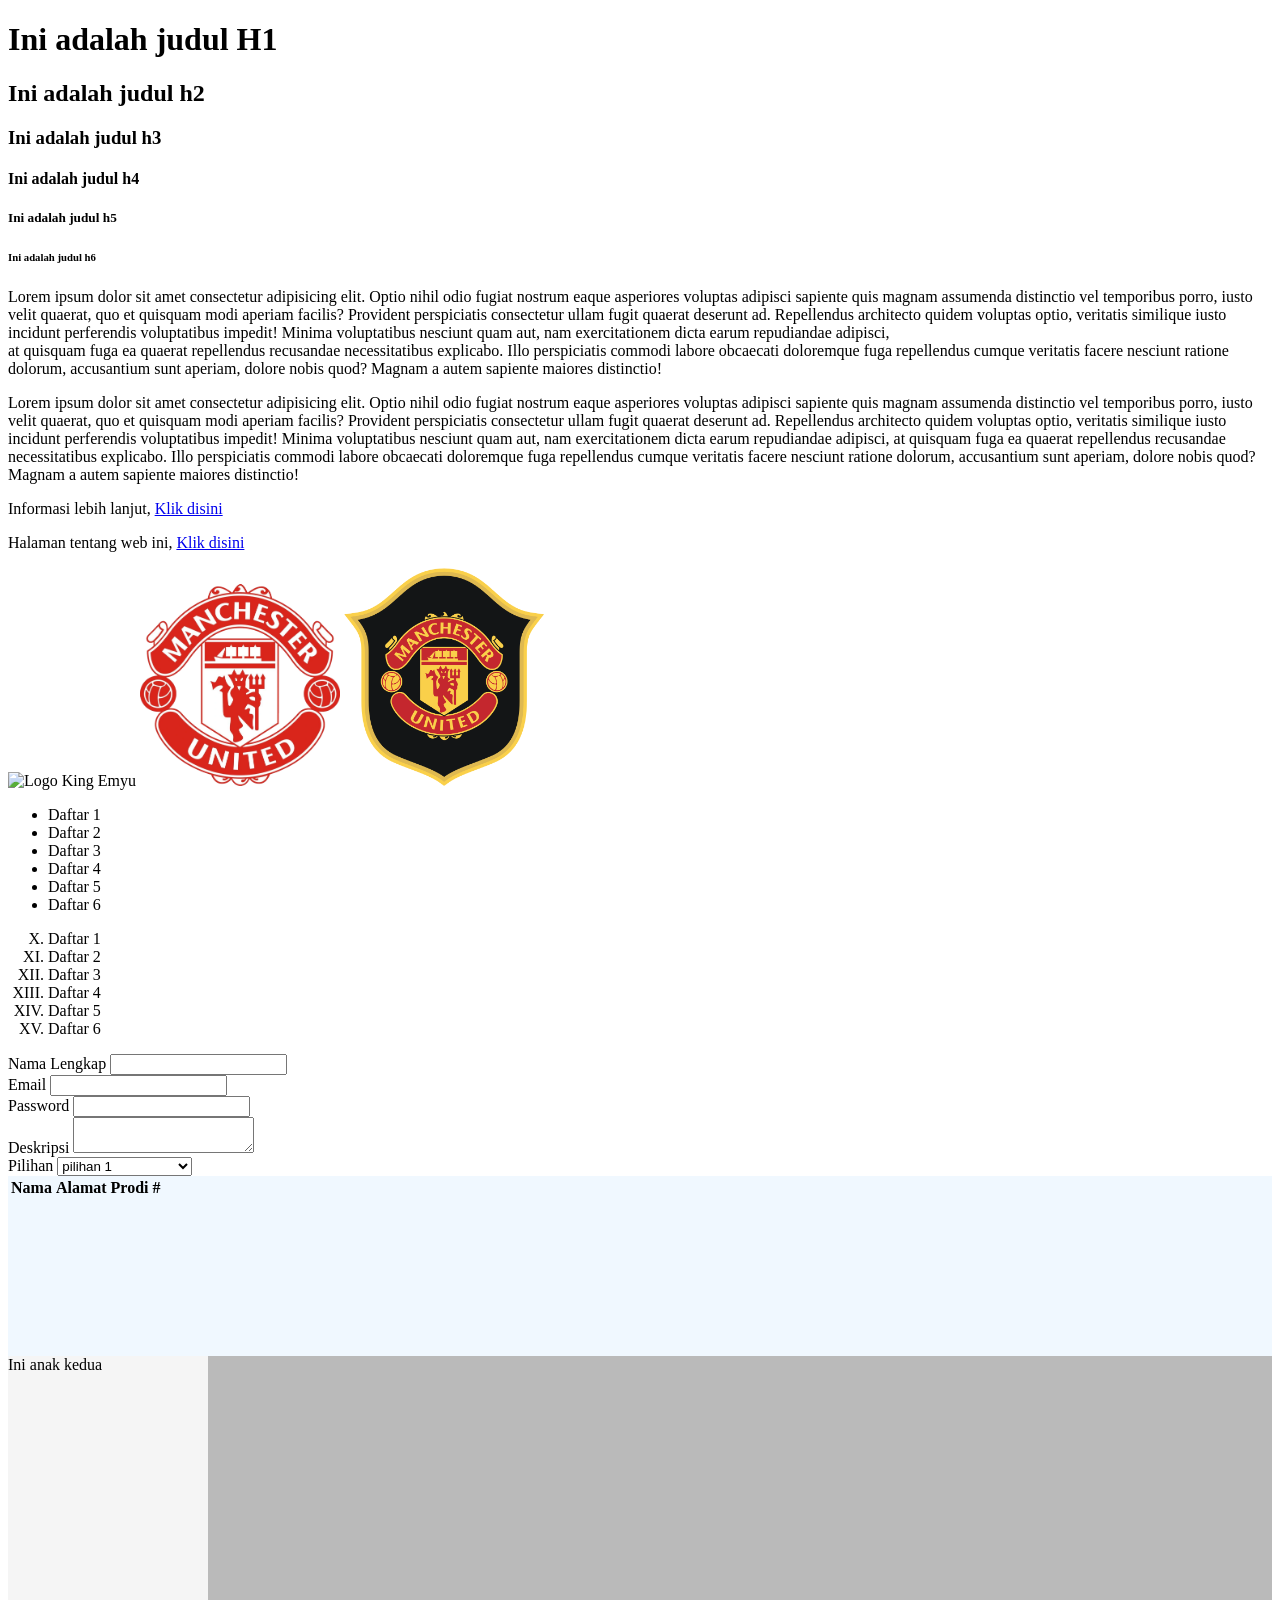
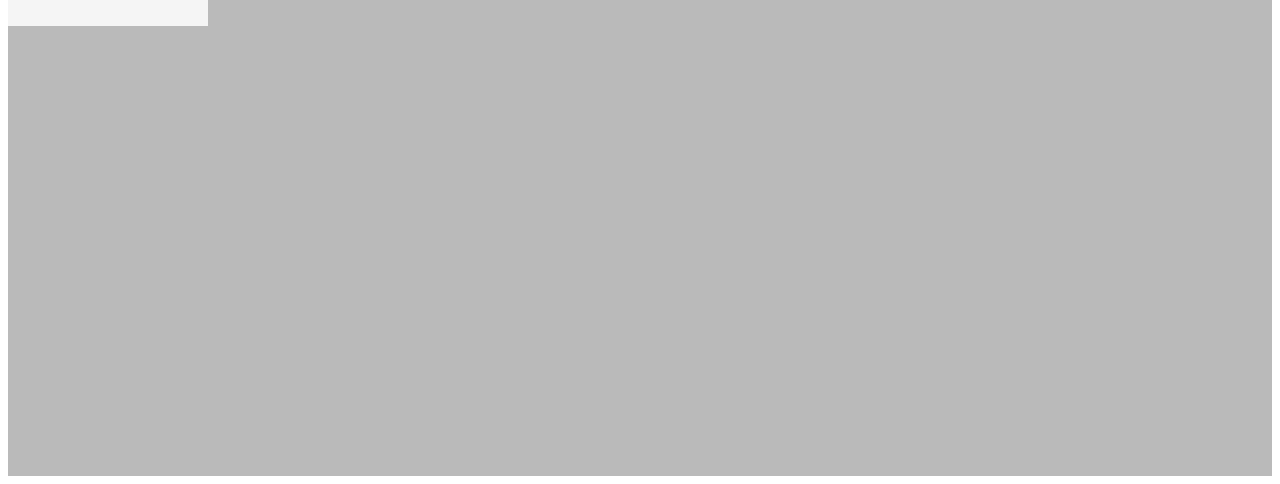
==== html/index.html @ 09df2356 "1.1" ====
<!DOCTYPE html>
<html lang="en">
<head>
    <meta charset="UTF-8">
    <meta name="viewport" content="width=device-width, initial-scale=1.0">
    <title>Document</title>
</head>
<body>

    <!-- header -->

    <h1>Ini adalah judul H1</h1>
    <h2>Ini adalah judul h2</h2>
    <h3>Ini adalah judul h3</h3>
    <h4>Ini adalah judul h4</h4>
    <h5>Ini adalah judul h5</h5>
    <h6>Ini adalah judul h6</h6>

    <!-- paragraf -->
     <p>Lorem ipsum dolor sit amet consectetur adipisicing elit. Optio nihil odio fugiat nostrum eaque asperiores voluptas adipisci sapiente quis magnam assumenda distinctio vel temporibus porro, iusto velit quaerat, quo et quisquam modi aperiam facilis? Provident perspiciatis consectetur ullam fugit quaerat deserunt ad. Repellendus architecto quidem voluptas optio, veritatis similique iusto incidunt perferendis voluptatibus impedit! Minima voluptatibus nesciunt quam aut, nam exercitationem dicta earum repudiandae adipisci, 
        <br> at quisquam fuga ea quaerat repellendus recusandae necessitatibus explicabo. Illo perspiciatis commodi labore obcaecati doloremque fuga repellendus cumque veritatis facere nesciunt ratione dolorum, accusantium sunt aperiam, dolore nobis quod? Magnam a autem sapiente maiores distinctio!</p>
     <p>Lorem ipsum dolor sit amet consectetur adipisicing elit. Optio nihil odio fugiat nostrum eaque asperiores voluptas adipisci sapiente quis magnam assumenda distinctio vel temporibus porro, iusto velit quaerat, quo et quisquam modi aperiam facilis? Provident perspiciatis consectetur ullam fugit quaerat deserunt ad. Repellendus architecto quidem voluptas optio, veritatis similique iusto incidunt perferendis voluptatibus impedit! Minima voluptatibus nesciunt quam aut, nam exercitationem dicta earum repudiandae adipisci, at quisquam fuga ea quaerat repellendus recusandae necessitatibus explicabo. Illo perspiciatis commodi labore obcaecati doloremque fuga repellendus cumque veritatis facere nesciunt ratione dolorum, accusantium sunt aperiam, dolore nobis quod? Magnam a autem sapiente maiores distinctio!</p>


     <p>Informasi lebih lanjut, <a href="https://www.idn.id/about-us/" target="_blank" title="Halaman tentang IDN">Klik disini</a> </p>
     <p>Halaman tentang web ini, <a href="tentang.html" target="_blank">Klik disini</a> </p>

     <img src="https://crystalpng.com/wp-content/uploads/2025/10/Manchester-United-Logo.png" alt="Logo King Emyu" width="300">
     <img src="images/emyu.webp" alt="Emyu 1" width="200">
     <img src="images/emyu.png" alt="Emyu 2" width="200">

     <!-- Membuat daftar pada HTML -->
     <!-- ul -> unordered list -->
      <ul>
        <li>Daftar 1</li>
        <li>Daftar 2</li>
        <li>Daftar 3</li>
        <li>Daftar 4</li>
        <li>Daftar 5</li>
        <li>Daftar 6</li>
      </ul>

     <!-- ol -> odered list -->
      <ol type="I" start="10">
        <li>Daftar 1</li>
        <li>Daftar 2</li>
        <li>Daftar 3</li>
        <li>Daftar 4</li>
        <li>Daftar 5</li>
        <li>Daftar 6</li>
      </ol>

       <!-- form html -->

       <form action="" method="post">
        <div class="">
            <label for="">Nama Lengkap</label>
            <input type="text" name="name" id="name">
        </div>
        <div class="">
            <label for="">Email</label>
            <input type="email" name="email" id="email">
        </div>
        <div class="">
            <label for="">Password</label>
            <input type="password" name="password" id="email">
        </div>
        <div class="">
            <label for="">Deskripsi</label>
            <textarea name="desc" id=""></textarea>
        </div>
        <div class="">
            <label for="">Pilihan</label>
            <select name="pilihan" id="">
                <option value="" disabled>Pilih Pilihan berikut</option>
                <option value="pilihan 1">pilihan 1</option>
                <option value="pilihan 1">pilihan 1</option>
                <option value="pilihan 1">pilihan 1</option>
                <option value="pilihan 1">pilihan 1</option>
                <option value="pilihan 1">pilihan 1</option>
            </select>
        </div>
       </form>



      <div class="" style="height: 100vh; background-color: #bababa; padding: 0; margin: 0;">
        <div class="" style="background-color: #f0f8ff; height: 20%;">
            <table>
                <!-- thead digunakan untuk header -->
                 <thead>
                    <th>Nama</th>
                    <th>Alamat</th>
                    <th>Prodi</th>
                    <th>#</th>
                 </thead>
            </table>
        </div>
        <div class="" style="background-color: #f5f5f5; height: 30%; width: 200px;">
            Ini anak kedua
        </div>
      </div>





</body>
</html>
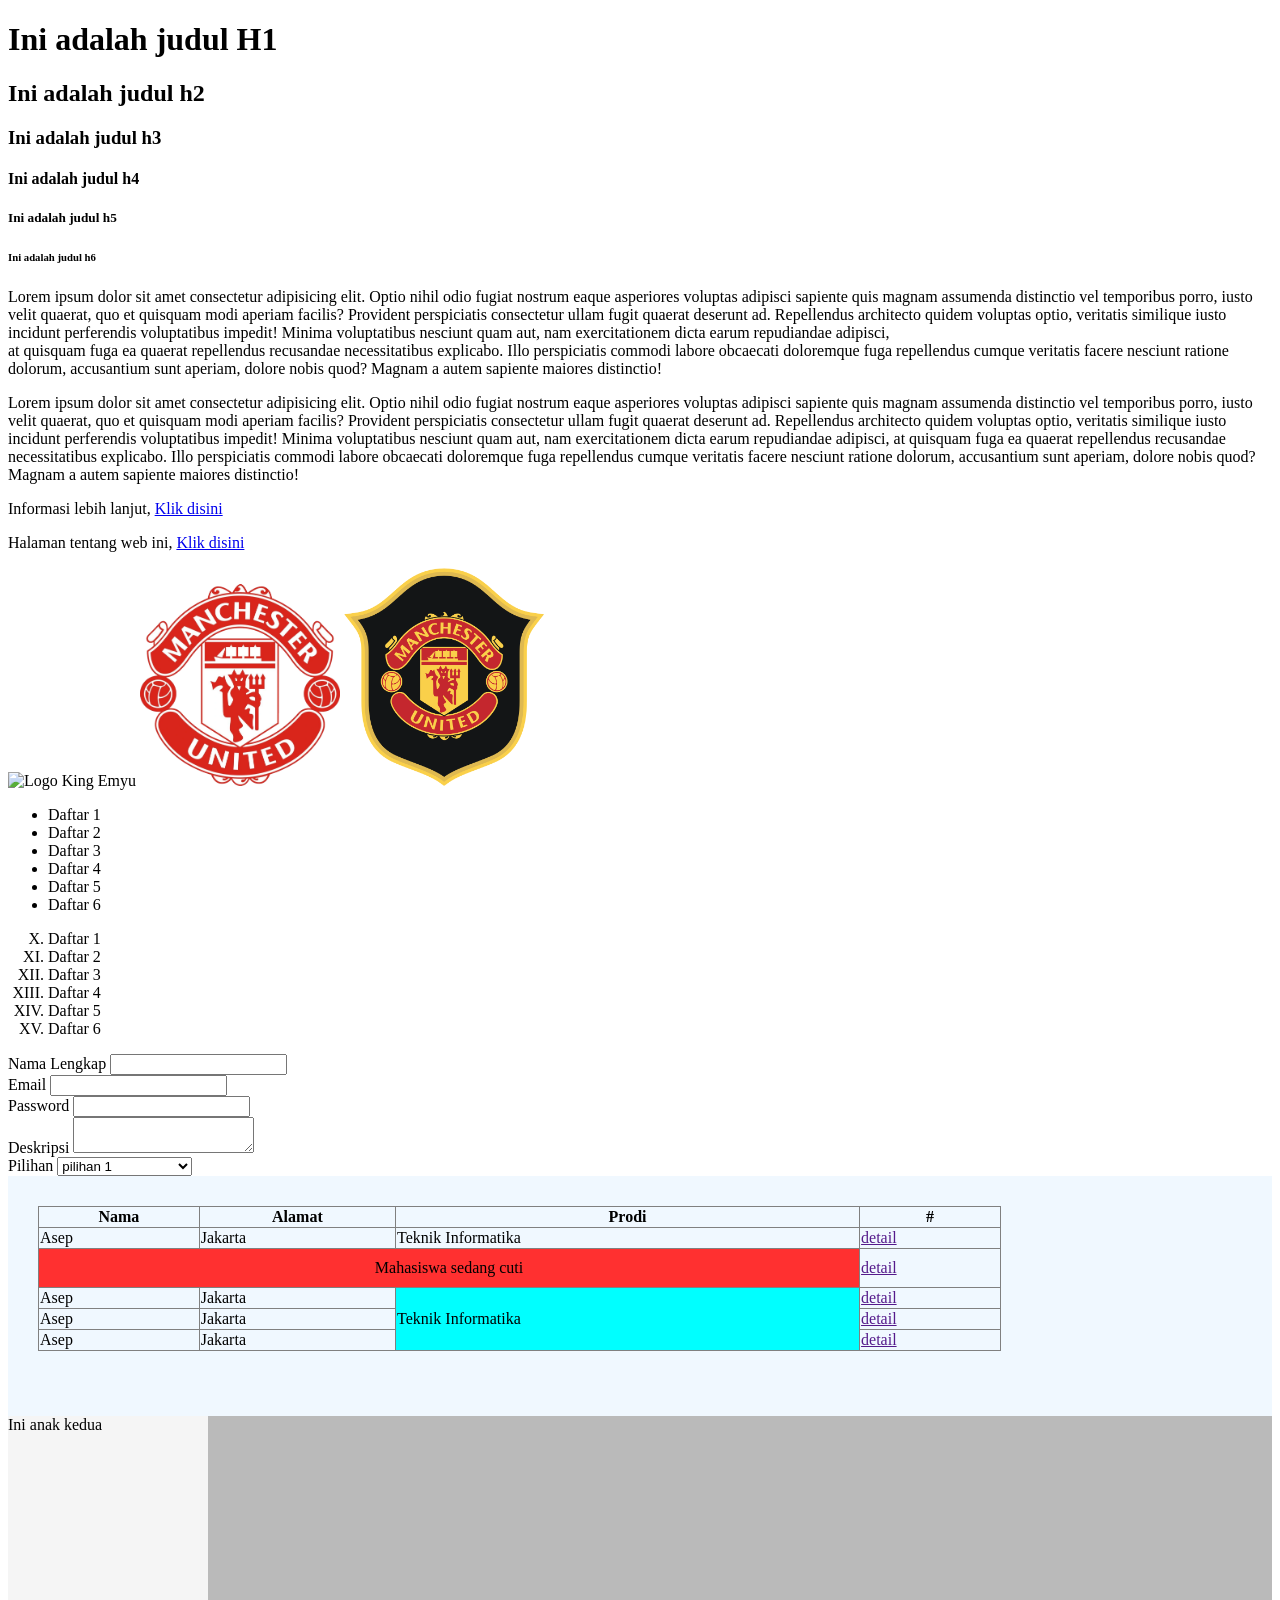
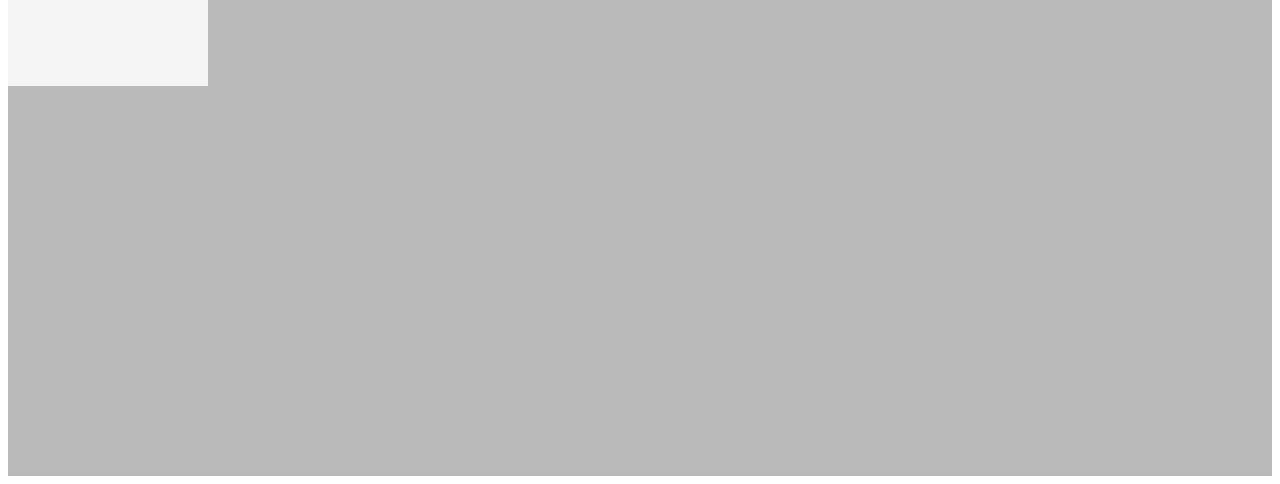
==== commit b0357f69: "1.2" ====
--- a/html/index.html
+++ b/html/index.html
@@ -1,12 +1,11 @@
-<!DOCTYPE html>
+<!doctype html>
 <html lang="en">
-<head>
-    <meta charset="UTF-8">
-    <meta name="viewport" content="width=device-width, initial-scale=1.0">
+  <head>
+    <meta charset="UTF-8" />
+    <meta name="viewport" content="width=device-width, initial-scale=1.0" />
     <title>Document</title>
-</head>
-<body>
-
+  </head>
+  <body>
     <!-- header -->
 
     <h1>Ini adalah judul H1</h1>
@@ -17,93 +16,166 @@
     <h6>Ini adalah judul h6</h6>
 
     <!-- paragraf -->
-     <p>Lorem ipsum dolor sit amet consectetur adipisicing elit. Optio nihil odio fugiat nostrum eaque asperiores voluptas adipisci sapiente quis magnam assumenda distinctio vel temporibus porro, iusto velit quaerat, quo et quisquam modi aperiam facilis? Provident perspiciatis consectetur ullam fugit quaerat deserunt ad. Repellendus architecto quidem voluptas optio, veritatis similique iusto incidunt perferendis voluptatibus impedit! Minima voluptatibus nesciunt quam aut, nam exercitationem dicta earum repudiandae adipisci, 
-        <br> at quisquam fuga ea quaerat repellendus recusandae necessitatibus explicabo. Illo perspiciatis commodi labore obcaecati doloremque fuga repellendus cumque veritatis facere nesciunt ratione dolorum, accusantium sunt aperiam, dolore nobis quod? Magnam a autem sapiente maiores distinctio!</p>
-     <p>Lorem ipsum dolor sit amet consectetur adipisicing elit. Optio nihil odio fugiat nostrum eaque asperiores voluptas adipisci sapiente quis magnam assumenda distinctio vel temporibus porro, iusto velit quaerat, quo et quisquam modi aperiam facilis? Provident perspiciatis consectetur ullam fugit quaerat deserunt ad. Repellendus architecto quidem voluptas optio, veritatis similique iusto incidunt perferendis voluptatibus impedit! Minima voluptatibus nesciunt quam aut, nam exercitationem dicta earum repudiandae adipisci, at quisquam fuga ea quaerat repellendus recusandae necessitatibus explicabo. Illo perspiciatis commodi labore obcaecati doloremque fuga repellendus cumque veritatis facere nesciunt ratione dolorum, accusantium sunt aperiam, dolore nobis quod? Magnam a autem sapiente maiores distinctio!</p>
+    <p>
+      Lorem ipsum dolor sit amet consectetur adipisicing elit. Optio nihil odio
+      fugiat nostrum eaque asperiores voluptas adipisci sapiente quis magnam
+      assumenda distinctio vel temporibus porro, iusto velit quaerat, quo et
+      quisquam modi aperiam facilis? Provident perspiciatis consectetur ullam
+      fugit quaerat deserunt ad. Repellendus architecto quidem voluptas optio,
+      veritatis similique iusto incidunt perferendis voluptatibus impedit!
+      Minima voluptatibus nesciunt quam aut, nam exercitationem dicta earum
+      repudiandae adipisci, <br />
+      at quisquam fuga ea quaerat repellendus recusandae necessitatibus
+      explicabo. Illo perspiciatis commodi labore obcaecati doloremque fuga
+      repellendus cumque veritatis facere nesciunt ratione dolorum, accusantium
+      sunt aperiam, dolore nobis quod? Magnam a autem sapiente maiores
+      distinctio!
+    </p>
+    <p>
+      Lorem ipsum dolor sit amet consectetur adipisicing elit. Optio nihil odio
+      fugiat nostrum eaque asperiores voluptas adipisci sapiente quis magnam
+      assumenda distinctio vel temporibus porro, iusto velit quaerat, quo et
+      quisquam modi aperiam facilis? Provident perspiciatis consectetur ullam
+      fugit quaerat deserunt ad. Repellendus architecto quidem voluptas optio,
+      veritatis similique iusto incidunt perferendis voluptatibus impedit!
+      Minima voluptatibus nesciunt quam aut, nam exercitationem dicta earum
+      repudiandae adipisci, at quisquam fuga ea quaerat repellendus recusandae
+      necessitatibus explicabo. Illo perspiciatis commodi labore obcaecati
+      doloremque fuga repellendus cumque veritatis facere nesciunt ratione
+      dolorum, accusantium sunt aperiam, dolore nobis quod? Magnam a autem
+      sapiente maiores distinctio!
+    </p>
 
+    <p>
+      Informasi lebih lanjut,
+      <a
+        href="https://www.idn.id/about-us/"
+        target="_blank"
+        title="Halaman tentang IDN"
+        >Klik disini</a
+      >
+    </p>
+    <p>
+      Halaman tentang web ini,
+      <a href="tentang.html" target="_blank">Klik disini</a>
+    </p>
 
-     <p>Informasi lebih lanjut, <a href="https://www.idn.id/about-us/" target="_blank" title="Halaman tentang IDN">Klik disini</a> </p>
-     <p>Halaman tentang web ini, <a href="tentang.html" target="_blank">Klik disini</a> </p>
+    <img
+      src="https://crystalpng.com/wp-content/uploads/2025/10/Manchester-United-Logo.png"
+      alt="Logo King Emyu"
+      width="300"
+    />
+    <img src="images/emyu.webp" alt="Emyu 1" width="200" />
+    <img src="images/emyu.png" alt="Emyu 2" width="200" />
 
-     <img src="https://crystalpng.com/wp-content/uploads/2025/10/Manchester-United-Logo.png" alt="Logo King Emyu" width="300">
-     <img src="images/emyu.webp" alt="Emyu 1" width="200">
-     <img src="images/emyu.png" alt="Emyu 2" width="200">
+    <!-- Membuat daftar pada HTML -->
+    <!-- ul -> unordered list -->
+    <ul>
+      <li>Daftar 1</li>
+      <li>Daftar 2</li>
+      <li>Daftar 3</li>
+      <li>Daftar 4</li>
+      <li>Daftar 5</li>
+      <li>Daftar 6</li>
+    </ul>
 
-     <!-- Membuat daftar pada HTML -->
-     <!-- ul -> unordered list -->
-      <ul>
-        <li>Daftar 1</li>
-        <li>Daftar 2</li>
-        <li>Daftar 3</li>
-        <li>Daftar 4</li>
-        <li>Daftar 5</li>
-        <li>Daftar 6</li>
-      </ul>
+    <!-- ol -> odered list -->
+    <ol type="I" start="10">
+      <li>Daftar 1</li>
+      <li>Daftar 2</li>
+      <li>Daftar 3</li>
+      <li>Daftar 4</li>
+      <li>Daftar 5</li>
+      <li>Daftar 6</li>
+    </ol>
 
-     <!-- ol -> odered list -->
-      <ol type="I" start="10">
-        <li>Daftar 1</li>
-        <li>Daftar 2</li>
-        <li>Daftar 3</li>
-        <li>Daftar 4</li>
-        <li>Daftar 5</li>
-        <li>Daftar 6</li>
-      </ol>
+    <!-- form html -->
 
-       <!-- form html -->
+    <form action="" method="post">
+      <div class="">
+        <label for="">Nama Lengkap</label>
+        <input type="text" name="name" id="name" />
+      </div>
+      <div class="">
+        <label for="">Email</label>
+        <input type="email" name="email" id="email" />
+      </div>
+      <div class="">
+        <label for="">Password</label>
+        <input type="password" name="password" id="email" />
+      </div>
+      <div class="">
+        <label for="">Deskripsi</label>
+        <textarea name="desc" id=""></textarea>
+      </div>
+      <div class="">
+        <label for="">Pilihan</label>
+        <select name="pilihan" id="">
+          <option value="" disabled>Pilih Pilihan berikut</option>
+          <option value="pilihan 1">pilihan 1</option>
+          <option value="pilihan 1">pilihan 1</option>
+          <option value="pilihan 1">pilihan 1</option>
+          <option value="pilihan 1">pilihan 1</option>
+          <option value="pilihan 1">pilihan 1</option>
+        </select>
+      </div>
+    </form>
 
-       <form action="" method="post">
-        <div class="">
-            <label for="">Nama Lengkap</label>
-            <input type="text" name="name" id="name">
-        </div>
-        <div class="">
-            <label for="">Email</label>
-            <input type="email" name="email" id="email">
-        </div>
-        <div class="">
-            <label for="">Password</label>
-            <input type="password" name="password" id="email">
-        </div>
-        <div class="">
-            <label for="">Deskripsi</label>
-            <textarea name="desc" id=""></textarea>
-        </div>
-        <div class="">
-            <label for="">Pilihan</label>
-            <select name="pilihan" id="">
-                <option value="" disabled>Pilih Pilihan berikut</option>
-                <option value="pilihan 1">pilihan 1</option>
-                <option value="pilihan 1">pilihan 1</option>
-                <option value="pilihan 1">pilihan 1</option>
-                <option value="pilihan 1">pilihan 1</option>
-                <option value="pilihan 1">pilihan 1</option>
-            </select>
-        </div>
-       </form>
+    <div
+      class=""
+      style="height: 100vh; background-color: #bababa; padding: 0; margin: 0"
+    >
+      <div
+        class=""
+        style="background-color: #f0f8ff; min-height: 20%; padding: 30px"
+      >
+        <table border="1" style="width: 80%; border-collapse: collapse">
+          <!-- thead digunakan untuk header -->
+          <thead>
+            <th>Nama</th>
+            <th>Alamat</th>
+            <th>Prodi</th>
+            <th>#</th>
+          </thead>
+          <tbody>
+            <!-- buatkan dulu row -->
+            <tr>
+              <td>Asep</td>
+              <td>Jakarta</td>
+              <td>Teknik Informatika</td>
+              <td><a href="">detail</a></td>
+            </tr>
+            <tr>
+              <td colspan="3" style="padding: 10px; text-align: center; background-color: #ff3030;">Mahasiswa sedang cuti</td>
+              <td><a href="">detail</a></td>
+            </tr>
+            <tr>
+              <td>Asep</td>
+              <td>Jakarta</td>
+              <td rowspan="3" style="background-color: #00ffff;" >Teknik Informatika</td>
+              <td><a href="">detail</a></td>
+            </tr>
+            <tr>
+              <td>Asep</td>
+              <td>Jakarta</td>
 
+              <td><a href="">detail</a></td>
+            </tr>
+            <tr>
+              <td>Asep</td>
+              <td>Jakarta</td>
 
-
-      <div class="" style="height: 100vh; background-color: #bababa; padding: 0; margin: 0;">
-        <div class="" style="background-color: #f0f8ff; height: 20%;">
-            <table>
-                <!-- thead digunakan untuk header -->
-                 <thead>
-                    <th>Nama</th>
-                    <th>Alamat</th>
-                    <th>Prodi</th>
-                    <th>#</th>
-                 </thead>
-            </table>
-        </div>
-        <div class="" style="background-color: #f5f5f5; height: 30%; width: 200px;">
-            Ini anak kedua
-        </div>
+              <td><a href="">detail</a></td>
+            </tr>
+          </tbody>
+        </table>
       </div>
-
-
-
-
-
-</body>
-</html>+      <div
+        class=""
+        style="background-color: #f5f5f5; height: 30%; width: 200px"
+      >
+        Ini anak kedua
+      </div>
+    </div>
+  </body>
+</html>
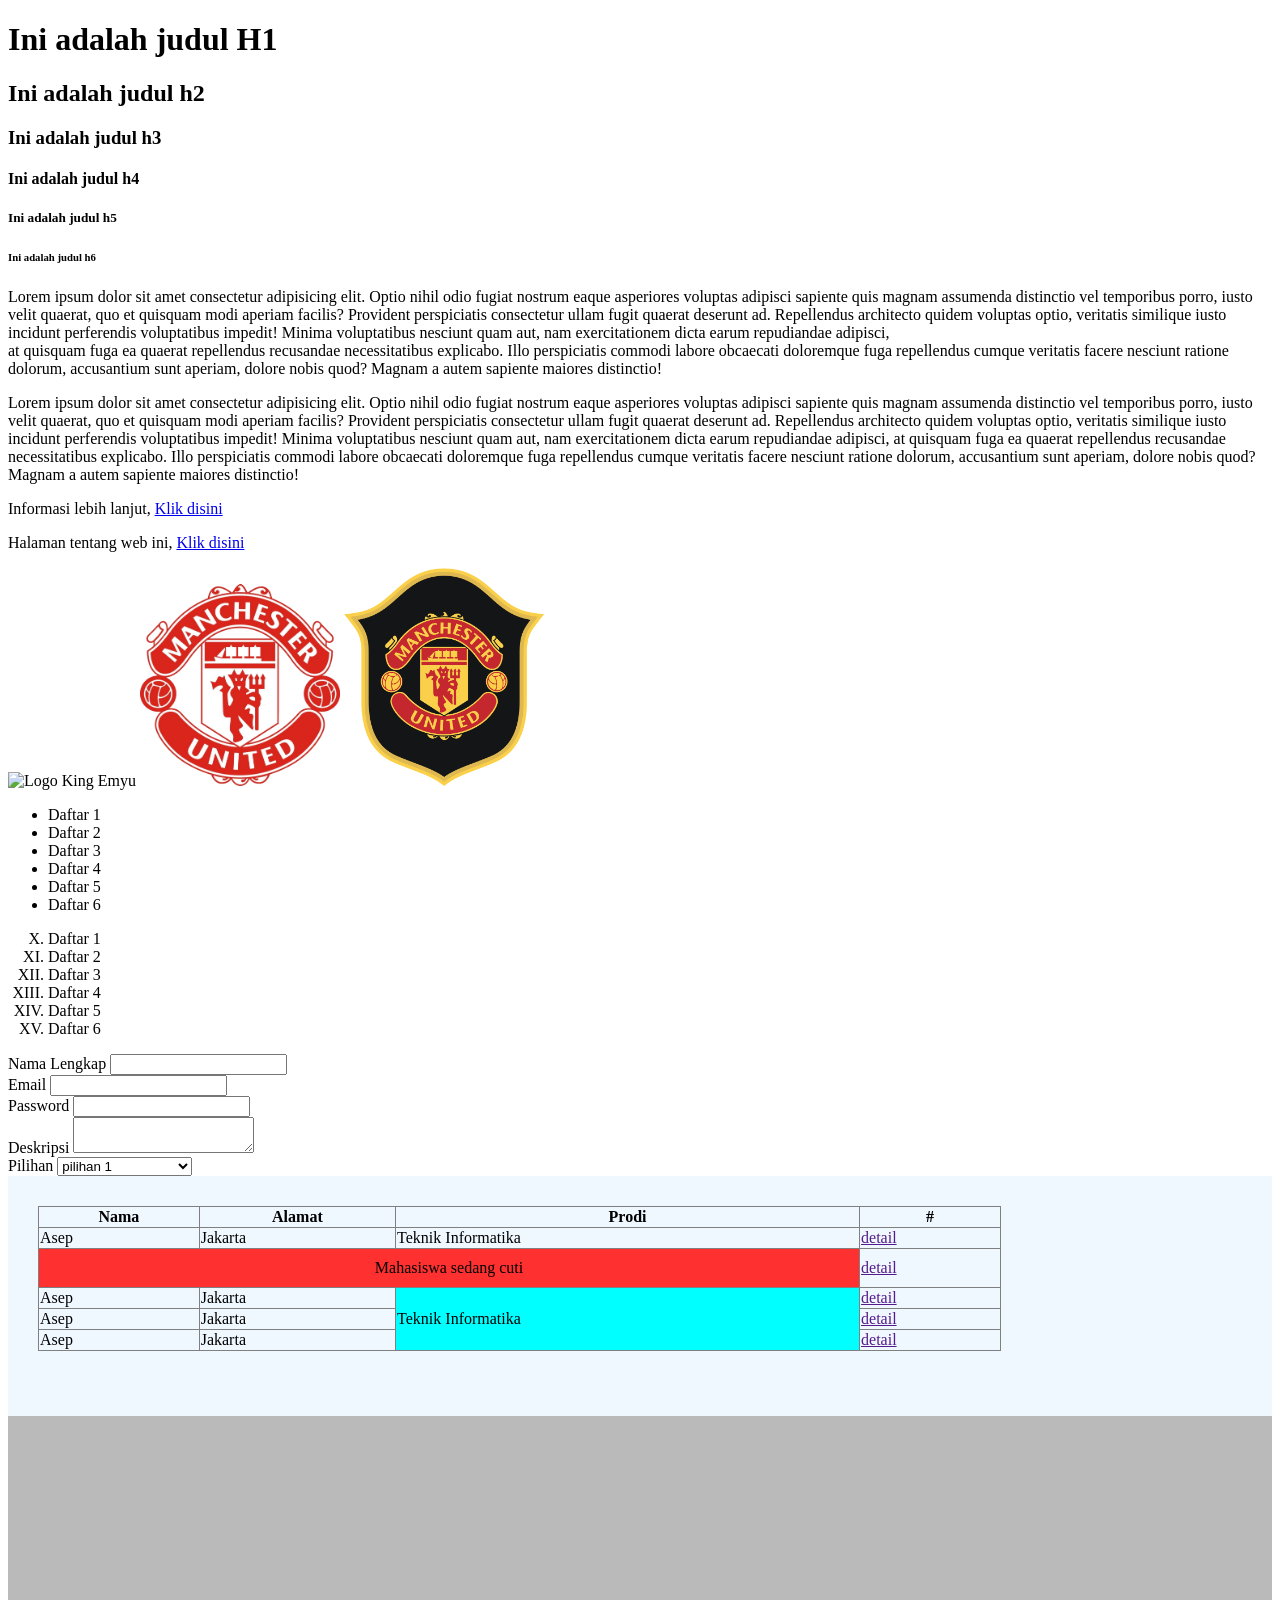
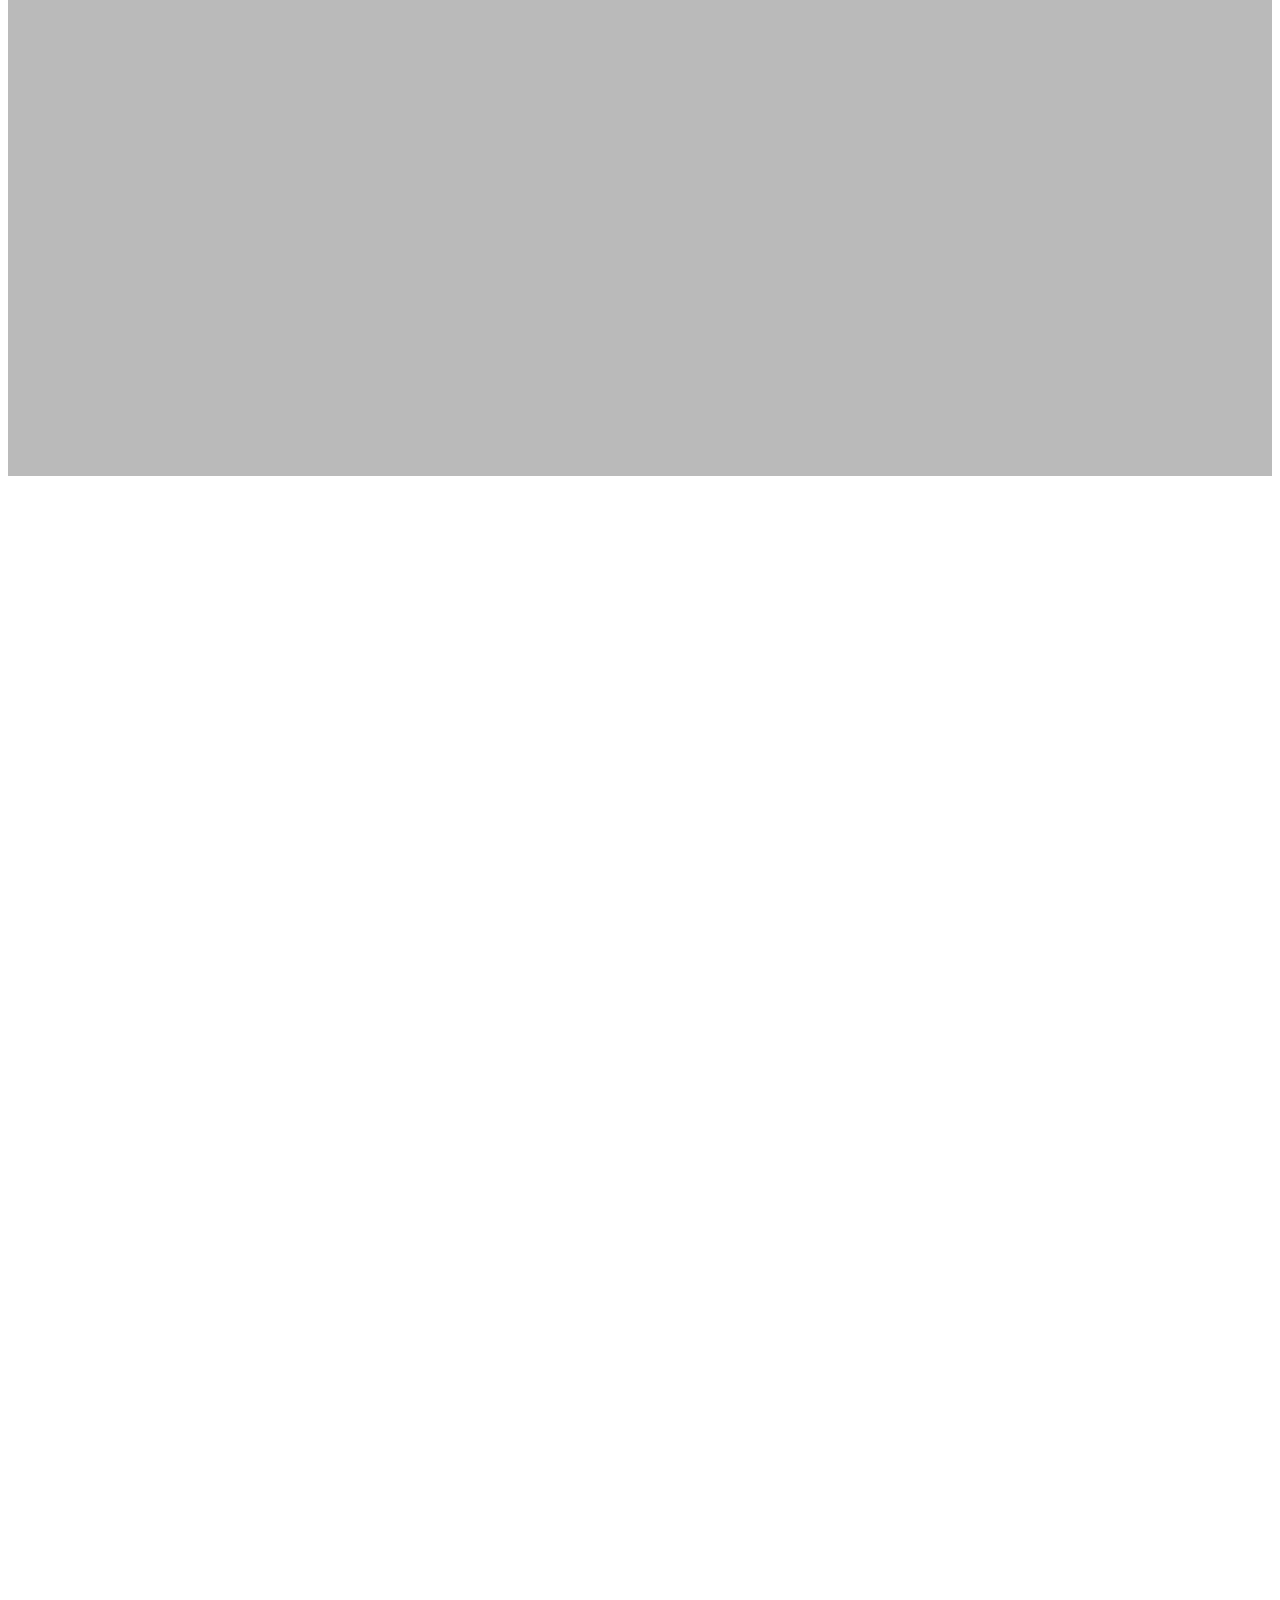
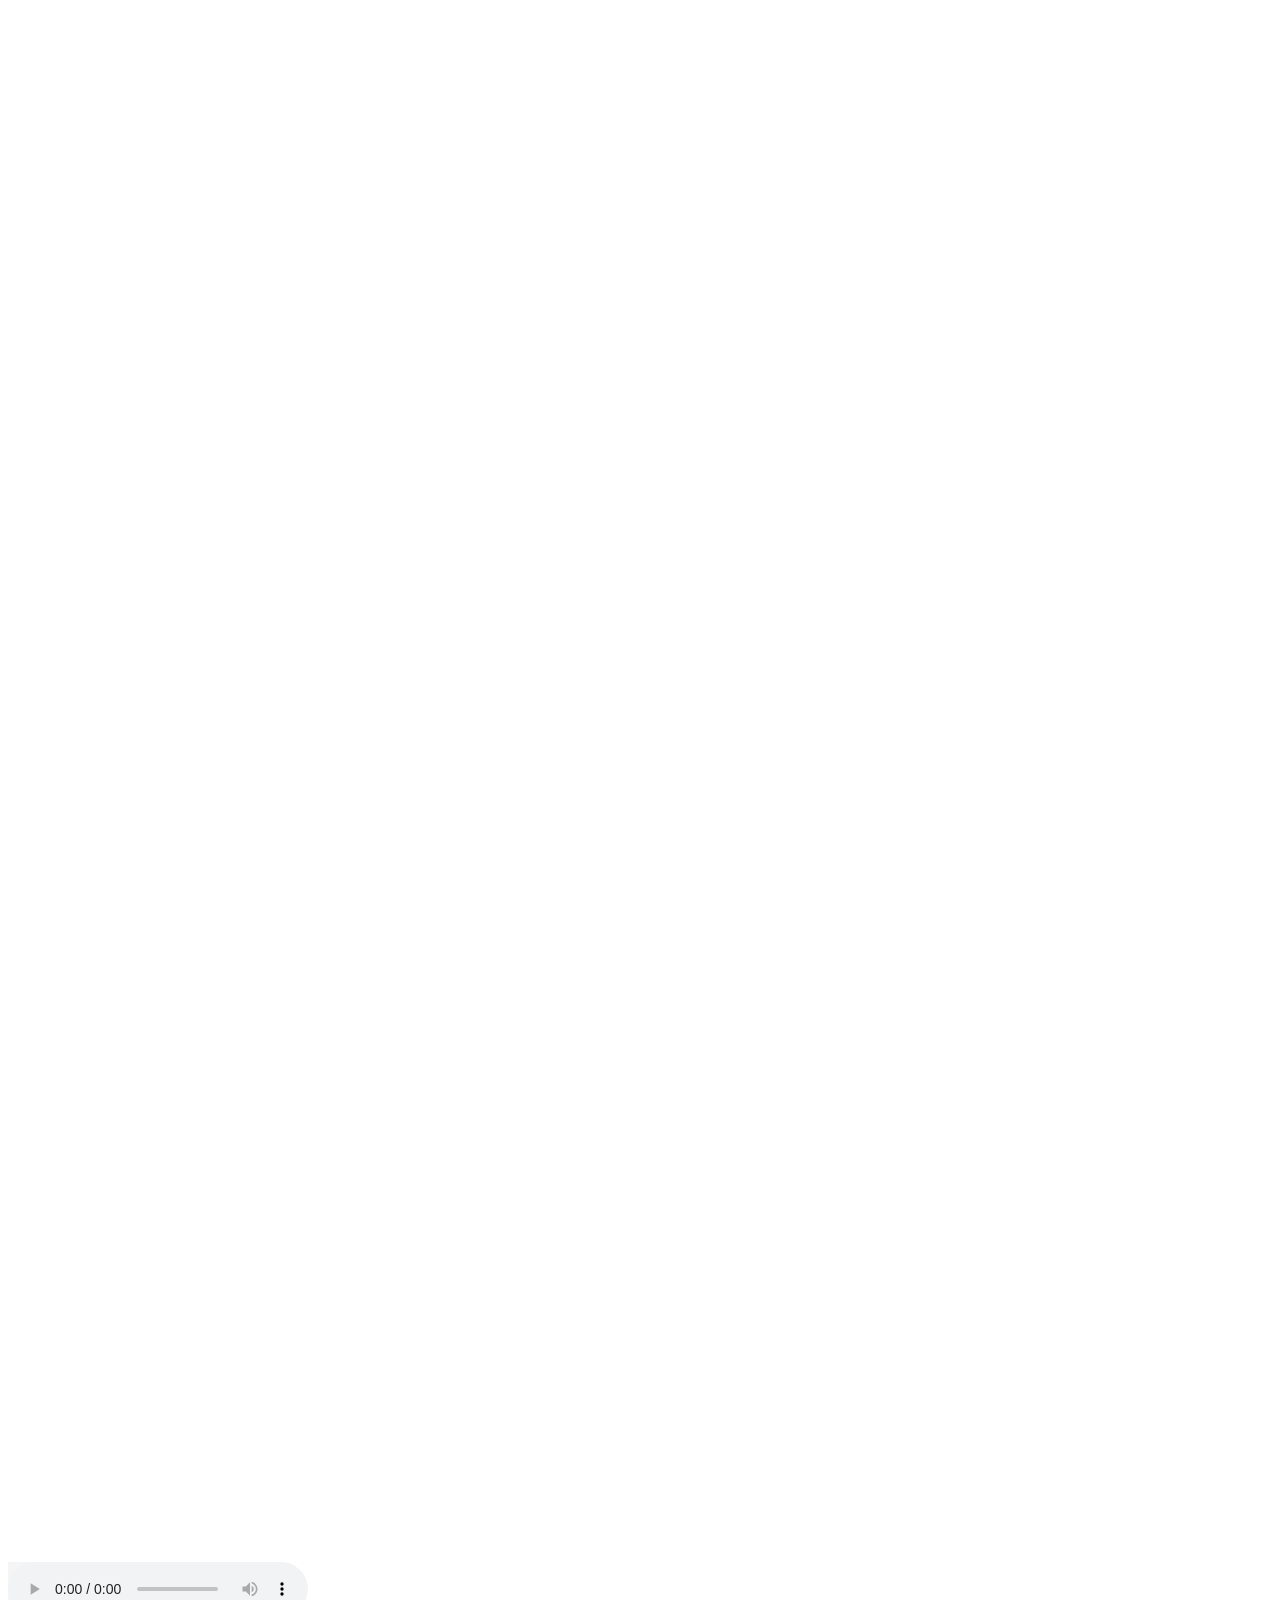
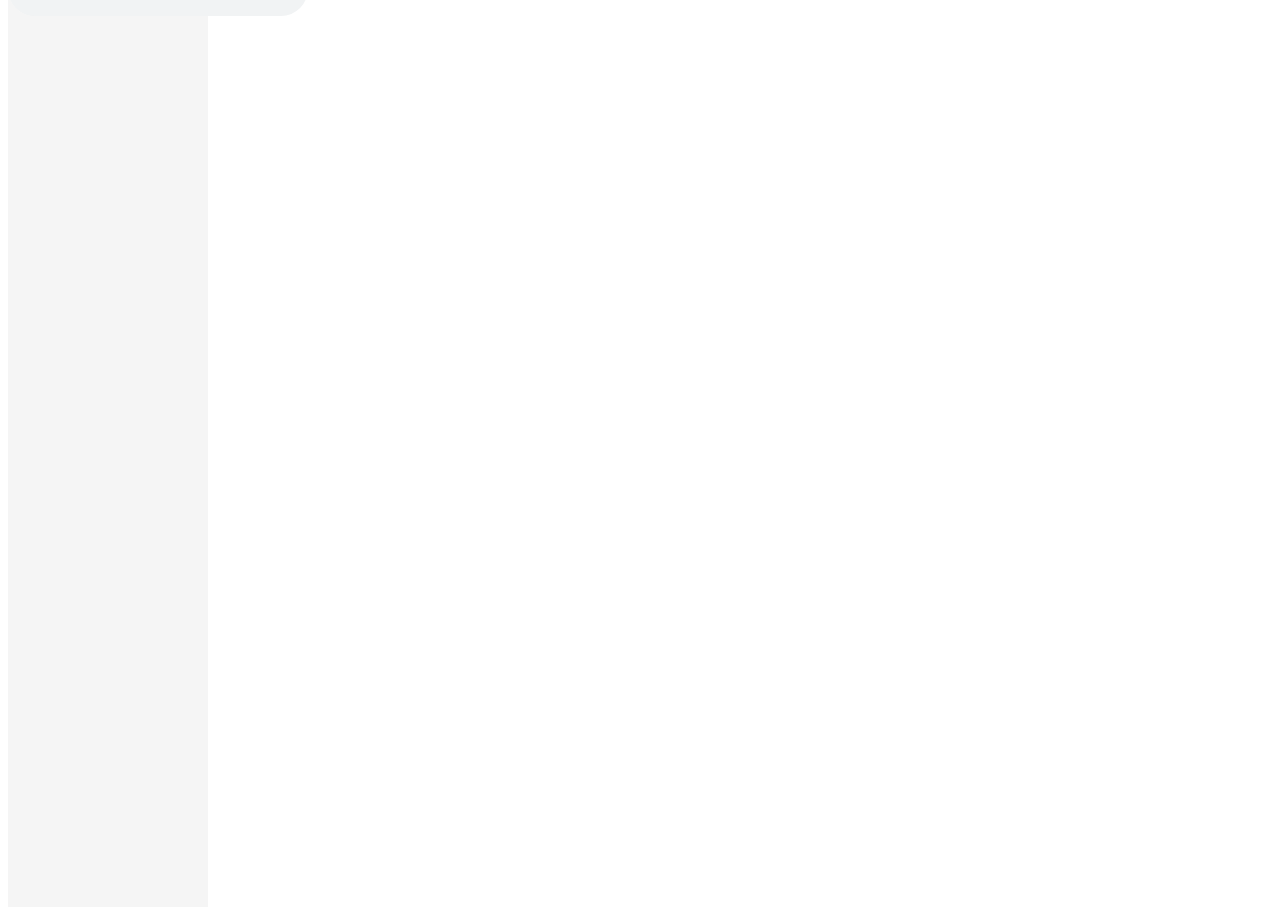
==== commit d1fd553d: "1.3" ====
--- a/html/index.html
+++ b/html/index.html
@@ -146,13 +146,24 @@
               <td><a href="">detail</a></td>
             </tr>
             <tr>
-              <td colspan="3" style="padding: 10px; text-align: center; background-color: #ff3030;">Mahasiswa sedang cuti</td>
-              <td><a href="">detail</a></td>
-            </tr>
-            <tr>
-              <td>Asep</td>
-              <td>Jakarta</td>
-              <td rowspan="3" style="background-color: #00ffff;" >Teknik Informatika</td>
+              <td
+                colspan="3"
+                style="
+                  padding: 10px;
+                  text-align: center;
+                  background-color: #ff3030;
+                "
+              >
+                Mahasiswa sedang cuti
+              </td>
+              <td><a href="">detail</a></td>
+            </tr>
+            <tr>
+              <td>Asep</td>
+              <td>Jakarta</td>
+              <td rowspan="3" style="background-color: #00ffff">
+                Teknik Informatika
+              </td>
               <td><a href="">detail</a></td>
             </tr>
             <tr>
@@ -170,11 +181,25 @@
           </tbody>
         </table>
       </div>
-      <div
-        class=""
-        style="background-color: #f5f5f5; height: 30%; width: 200px"
-      >
-        Ini anak kedua
+
+      <div class="" style="margin-top: 20px;">
+        <iframe src="https://docs.google.com/forms/d/e/1FAIpQLSezlDu_eKrOJ_TZFaqQrBtwD-x6Gt77e1WkUDvbHpZ4f7smkg/viewform?embedded=true" width="640" height="3322" frameborder="0" marginheight="0" marginwidth="0">Memuat…</iframe>
+      </div>
+
+
+      <div class="" style="background-color: #f5f5f5; width: 200px">
+        <!-- Audio -->
+         <audio src="https://www.sousound.com/music/healing/healing_03.mp3" controls></audio>
+         <video src="http://commondatastorage.googleapis.com/gtv-videos-bucket/sample/ElephantsDream.mp4" width="440" autoplay loop muted></video>
+
+         <div class="" style="margin-top: 20px;">
+            <iframe width="560" height="315" src="https://www.youtube.com/embed/l_IH6-JqKX4?si=rt_303HqWKdN0szh" title="YouTube video player" frameborder="0" allow="accelerometer; autoplay; clipboard-write; encrypted-media; gyroscope; picture-in-picture; web-share" referrerpolicy="strict-origin-when-cross-origin" allowfullscreen></iframe>
+         </div>
+
+         <div class="" style="margin-top: 20px;">
+            <iframe src="https://www.google.com/maps/embed?pb=!1m18!1m12!1m3!1d3966.4644114440925!2d106.79150817592877!3d-6.202302293785459!2m3!1f0!2f0!3f0!3m2!1i1024!2i768!4f13.1!3m3!1m2!1s0x2e69f694d61e78e1%3A0x2cd0af294059c8fa!2sRumah%20Belajar%20IDNetworkers%20(Kursus%20IT%20Jaringan%2C%20Server%2C%20Cyber%20Security%2C%20Programming%2C%20AI%2C%20Robotic)!5e0!3m2!1sen!2sid!4v1772436499862!5m2!1sen!2sid" width="400" height="300" style="border:0;" allowfullscreen="" loading="lazy" referrerpolicy="no-referrer-when-downgrade"></iframe>
+         </div>
+
       </div>
     </div>
   </body>
